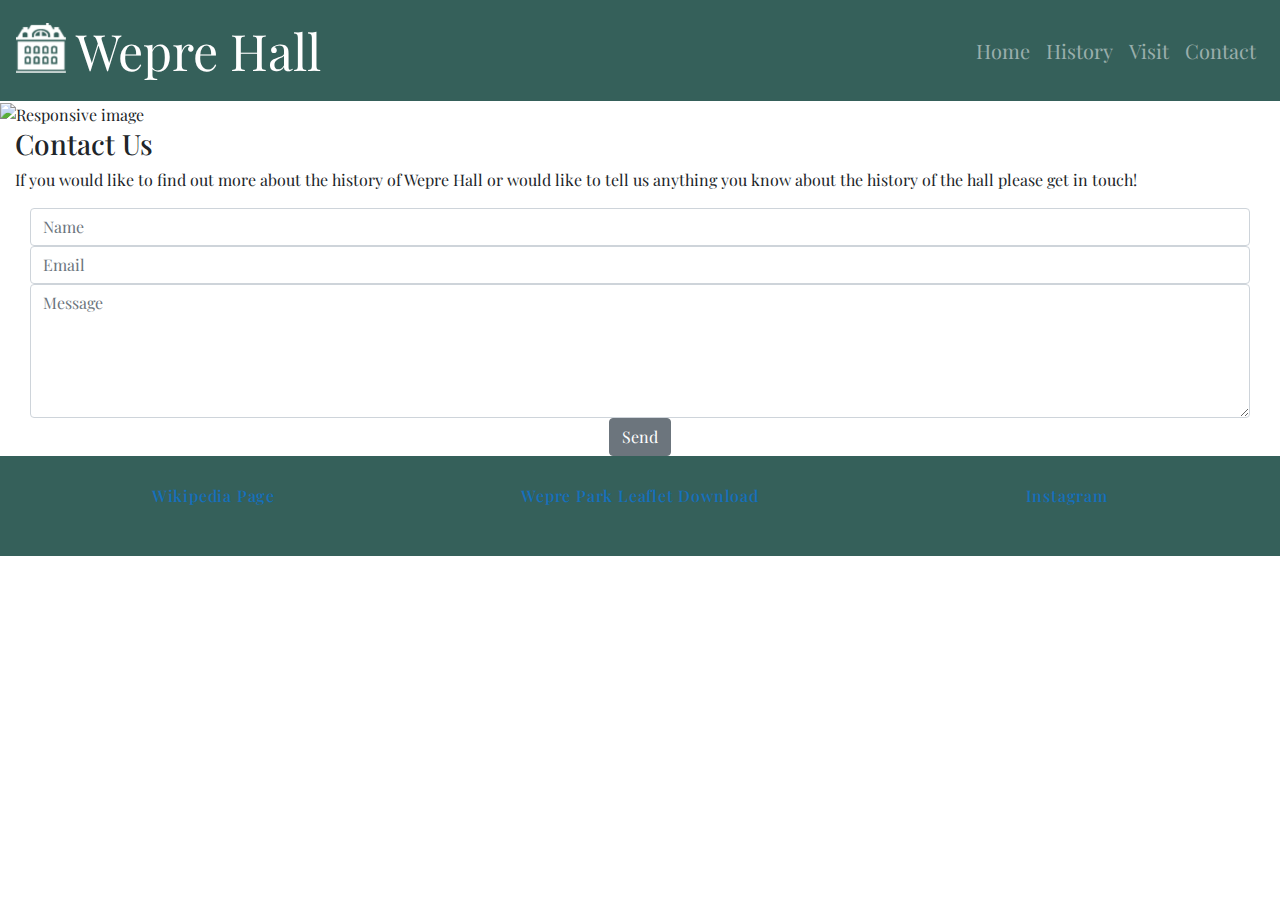
==== contact.html @ 7574e031 "add bootstap classes to make navbar sticky" ====
<!DOCTYPE html>
<html lang="en">

<head>


	<meta charset="UTF-8">
	<meta name="viewport" content="width=device-width, initial-scale=1.0">
	<link rel="apple-touch-icon" sizes="180x180" href="assets/favicon/apple-touch-icon.png">
	<link rel="icon" type="image/png" sizes="32x32" href="assets/favicon/favicon-32x32.png">
	<link rel="icon" type="image/png" sizes="16x16" href="assets/favicon/favicon-16x16.png">
	<link rel="manifest" href="assets/favicon/site.webmanifest">
	<link rel="mask-icon" href="assets/favicon/safari-pinned-tab.svg" color="#5bbad5">
	<meta name="msapplication-TileColor" content="#da532c">
	<meta name="theme-color" content="#ffffff">
	<title>Wepre Hall</title>
	<link href="https://fonts.googleapis.com/css2?family=Playfair+Display:wght@500&display=swap" rel="stylesheet">
	<link rel="stylesheet" href="https://maxcdn.bootstrapcdn.com/bootstrap/4.2.1/css/bootstrap.min.css"
		type="text/css" />
	<script src="https://kit.fontawesome.com/65dede8dbe.js" crossorigin="anonymous"></script>
	<link rel="stylesheet" href="assets/css/styles.css">

</head>

<body>
	<header class="sticky-top">
		<nav class="navbar navbar-expand-md navbar-dark navbar-bg-colour">
			<a class="navbar-brand title" href="">
				<img src="assets/images/LogoMakr.png"  class="d-inline-block align-top logo" alt="" loading="lazy">
Wepre Hall</a>
				<button class="navbar-toggler" type="button" data-toggle="collapse" data-target="#navbarTogglerDemo02" aria-controls="navbarTogglerDemo02" aria-expanded="false" aria-label="Toggle navigation">
    <span class="navbar-toggler-icon"></span>
  </button>
				<div class="collapse navbar-collapse" id="navbarTogglerDemo02">

					<ul class="navbar-nav ml-auto">
						<li class="nav-item">
							<a class="nav-link" href="index.html">Home</a>
						</li>
						<li class="nav-item">
							<a class="nav-link" href="history.html">History</a>
						</li>
						<li class="nav-item">
							<a class="nav-link" href="visit.html">Visit</a>
						</li>
						<li class="nav-item">
							<a class="nav-link" href="contact.html">Contact</a>
						</li>
					</ul>
				</div>
		</nav>
	</header>
	<section>
		<img src="assets/images/pixabay-winter.jpg" class="img-fluid big-pic" alt="Responsive image">
		<div class="container-fluid contact-content">
			<div class="row">
				<div class="col-lg-12 ">
					<h3 class="contact-heading">Contact Us <i class="far fa-comment"></i></h3>
					<p class="contact-question">If you would like to find out more about the history of Wepre Hall or
						would like to tell us anything you know about the history of the hall please get in touch! </p>
					<div class="container-fluid">

						<div class="row bg-colour-contact">
							<div class="center-form col-lg-12">
								<form>
									<input type="text" name="name" id="fullname" class="form-control" placeholder="Name" required>
									<input type="email" name="email" id="emailaddress" class="form-control" placeholder="Email" required>
									<textarea rows="5" name="message" id="message" class="form-control" placeholder="Message" required></textarea>
									<div class="form-row text-center">

										<div class="col">
											<button type="submit" class="btn btn-secondary">Send</button>
										</div>
									</div>

								</form>


							</div>


						</div>
					</div>
				</div>

			</div>

		</div>

	</section>

	<footer class="container-fluid">
		<div class="row">
			<div class="col-sm-4 footer-style">
				<a href="https://en.wikipedia.org/wiki/Wepre_Park" target="_blank">
					<h6 class="footer-font">Wikipedia Page
						<i class="fab fa-wikipedia-w"></i></h6>
				</a>

			</div>
			<div class="col-sm-4 footer-style">
				<a href="assets/docs/Discover-Wepre-Park-Booklet.pdf" target="_blank">
					<h6 class="footer-font">Wepre Park Leaflet Download
						<i class="fas fa-file-download"></i></h6>
				</a>

			</div>
			<div class="col-sm-4 footer-style">
				<a href="https://www.instagram.com" target="_blank">
					<h6 class="footer-font">Instagram
						<i class="fab fa-instagram"></i> </h6>
				</a>

			</div>
		</div>
	</footer>
	<!-- /*below code copied off slack channel* -->
	<script src="https://code.jquery.com/jquery-3.5.1.slim.min.js"
		integrity="sha384-DfXdz2htPH0lsSSs5nCTpuj/zy4C+OGpamoFVy38MVBnE+IbbVYUew+OrCXaRkfj" crossorigin="anonymous">
	</script>
	<script src="https://cdn.jsdelivr.net/npm/popper.js@1.16.1/dist/umd/popper.min.js"
		integrity="sha384-9/reFTGAW83EW2RDu2S0VKaIzap3H66lZH81PoYlFhbGU+6BZp6G7niu735Sk7lN" crossorigin="anonymous">
	</script>
	<script src="https://stackpath.bootstrapcdn.com/bootstrap/4.5.2/js/bootstrap.min.js"
		integrity="sha384-B4gt1jrGC7Jh4AgTPSdUtOBvfO8shuf57BaghqFfPlYxofvL8/KUEfYiJOMMV+rV" crossorigin="anonymous">
	</script>
</body>

</html>
---- assets/css/styles.css ----
body {
    font-family: 'Playfair Display', serif;
}



/*********************colours***********/
.navbar-bg-colour{
    background-color:#35605a;
    
}
/***************************Navbar**********************/
.title{
    font-family: 'Playfair Display', serif;
    font-size: 50px;
    
}
.navbar{
    min-height: 100px;
    font-size: 20px;
    font-family: 'Playfair Display', serif;
}
.logo{
    margin-top: 10px;
height: 50px;
width: 50px;
}

/************************Footer***********************/

footer{
    background-color: #35605a;
     min-height: 100px;
     color:#fff;
     font-weight: 300;
     text-align: center;
     font-family: 'Playfair Display', serif;
     letter-spacing: 0.8px;
     padding-top: 30px;
     padding-bottom: 30px;
}

.footer-font{
    opacity: 0.6;
}
.footer-font:hover{
    opacity: 0.8;
}

/******************media queries***************/

@media(max-width:1000px){
.title{
    font-size: 30px;
}
.logo{
    height: 30px;
    width: 30px;
}
.navbar{
   min-height: 32px;
} 
}

@media(max-width:575px){
  .title{
    font-size: 25px;
}
.logo{
    height: 25px;
    width: 25px;
    margin-top: 5px;
} 

}

@media(min-width:1000px){

.carousel-item{
    height: 550px;
}

.big-pic-history{
    max-height:650px;
    }
}


/**********************************Home Page*****************************/

.home-content{
    height: 400px;
    width: 100%;
    font-family: 'Playfair Display', serif;
    padding-top: 30px;
}

/******************History*****************************/

.big-pic-history{
    width: 100%;
    }

.history-heading {

    margin: 50px 0 50px 0;
}
.history-heading i {
    padding-left: 5px;
}

.timeline-item {
    padding: 4em 2em 0em 2em;
    position: relative;
    
    border-left: 1px solid;
}

.timeline-item p {
    padding: 0;
    margin: 0;
}

.timeline-item:before {
    content: attr(data-dates);
    position: absolute;
    left: 2.5em;
    top: 3em;
    display: block;
    font-weight: 500;
    font-size: 0.8em;
    padding: 0;
    margin: 0;
}

.timeline-item:after {
    width: 12px;
    height: 12px;
    display: block;
    top: 2.4em;
    position: absolute;
    left: -6px;
    border-radius: 12px;
    content: '';
    background: #35605a;
}

.history-items {
    margin-bottom: 30px;
}

.section-column{
    margin-left:50px;
}

/********************************Visit page****************************/
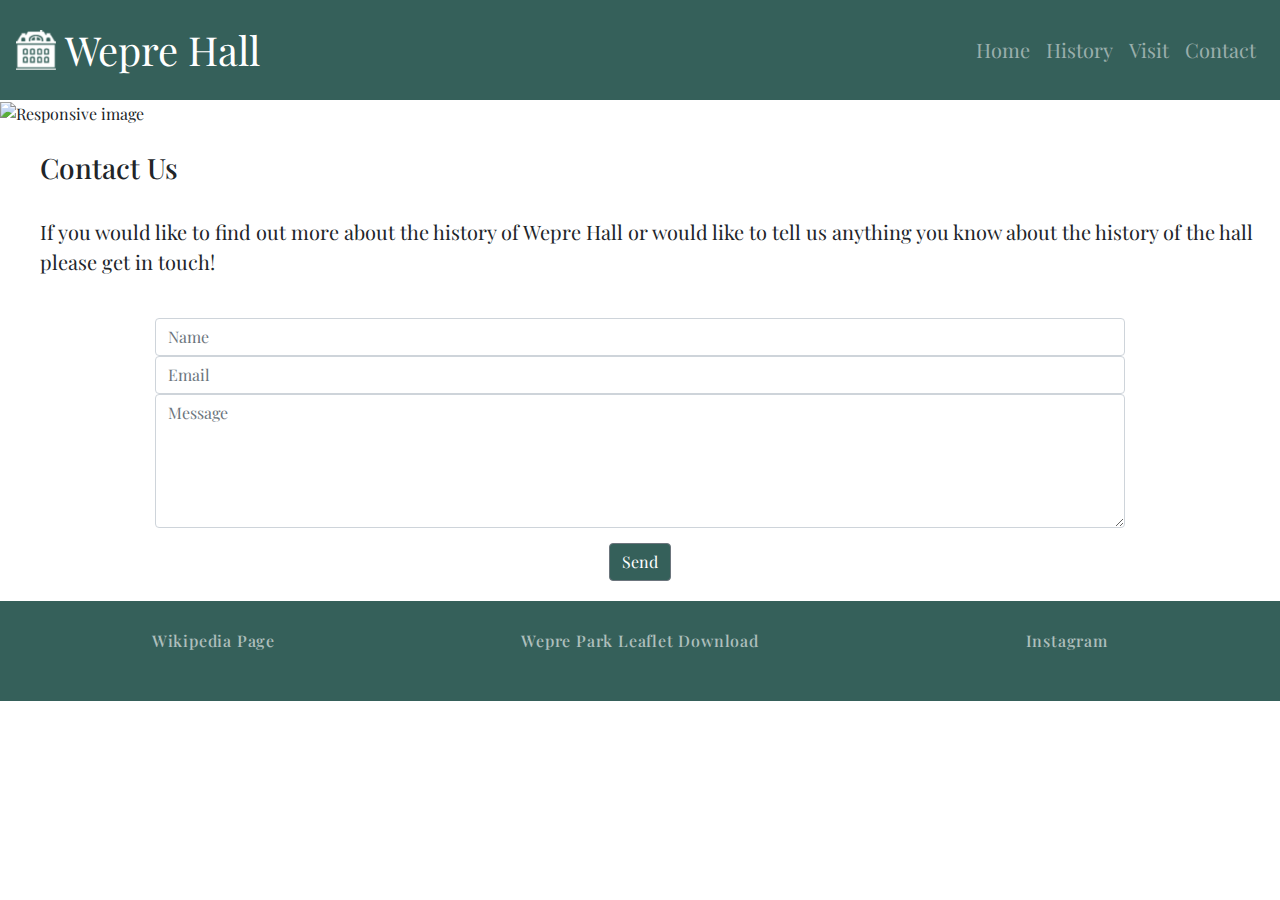
==== commit 6ab1a8ba: "removed whitespace between code on all pages" ====
--- a/contact.html
+++ b/contact.html
@@ -1,11 +1,10 @@
 <!DOCTYPE html>
 <html lang="en">
-
 <head>
-
-
-	<meta charset="UTF-8">
+<meta charset="UTF-8">
 	<meta name="viewport" content="width=device-width, initial-scale=1.0">
+    <title>Wepre Hall</title>
+    <!-- Favicon link sourced from Realfavicongenerator.net  -->
 	<link rel="apple-touch-icon" sizes="180x180" href="assets/favicon/apple-touch-icon.png">
 	<link rel="icon" type="image/png" sizes="32x32" href="assets/favicon/favicon-32x32.png">
 	<link rel="icon" type="image/png" sizes="16x16" href="assets/favicon/favicon-16x16.png">
@@ -13,16 +12,18 @@
 	<link rel="mask-icon" href="assets/favicon/safari-pinned-tab.svg" color="#5bbad5">
 	<meta name="msapplication-TileColor" content="#da532c">
 	<meta name="theme-color" content="#ffffff">
-	<title>Wepre Hall</title>
+	<!-- google fonts CDN -->
 	<link href="https://fonts.googleapis.com/css2?family=Playfair+Display:wght@500&display=swap" rel="stylesheet">
-	<link rel="stylesheet" href="https://maxcdn.bootstrapcdn.com/bootstrap/4.2.1/css/bootstrap.min.css"
+	<!-- Bootsrap 4 CDN -->
+    <link rel="stylesheet" href="https://maxcdn.bootstrapcdn.com/bootstrap/4.2.1/css/bootstrap.min.css"
 		type="text/css" />
-	<script src="https://kit.fontawesome.com/65dede8dbe.js" crossorigin="anonymous"></script>
-	<link rel="stylesheet" href="assets/css/styles.css">
-
+	<!-- Font awesome CDN -->
+    <script src="https://kit.fontawesome.com/65dede8dbe.js" crossorigin="anonymous"></script>
+	<!-- link to stylesheet -->
+    <link rel="stylesheet" href="assets/css/styles.css">
 </head>
-
 <body>
+<!-- Below code is for the Navbar -->
 	<header class="sticky-top">
 		<nav class="navbar navbar-expand-md navbar-dark navbar-bg-colour">
 			<a class="navbar-brand title" href="">
@@ -32,8 +33,7 @@
     <span class="navbar-toggler-icon"></span>
   </button>
 				<div class="collapse navbar-collapse" id="navbarTogglerDemo02">
-
-					<ul class="navbar-nav ml-auto">
+<ul class="navbar-nav ml-auto">
 						<li class="nav-item">
 							<a class="nav-link" href="index.html">Home</a>
 						</li>
@@ -55,66 +55,58 @@
 		<div class="container-fluid contact-content">
 			<div class="row">
 				<div class="col-lg-12 ">
+                <!-- Contact us content -->
 					<h3 class="contact-heading">Contact Us <i class="far fa-comment"></i></h3>
 					<p class="contact-question">If you would like to find out more about the history of Wepre Hall or
 						would like to tell us anything you know about the history of the hall please get in touch! </p>
 					<div class="container-fluid">
-
-						<div class="row bg-colour-contact">
+                    						<div class="row bg-colour-contact">
 							<div class="center-form col-lg-12">
-								<form>
+								<!-- Below code is for the contact form -->
+                                <form>
 									<input type="text" name="name" id="fullname" class="form-control" placeholder="Name" required>
 									<input type="email" name="email" id="emailaddress" class="form-control" placeholder="Email" required>
 									<textarea rows="5" name="message" id="message" class="form-control" placeholder="Message" required></textarea>
 									<div class="form-row text-center">
-
-										<div class="col">
+<div class="col">
 											<button type="submit" class="btn btn-secondary">Send</button>
 										</div>
 									</div>
-
-								</form>
-
-
-							</div>
-
-
-						</div>
-					</div>
+</form>
+</div>
+</div>
+</div>
 				</div>
-
-			</div>
-
-		</div>
-
-	</section>
-
+</div>
+</div>
+</section>
+<!-- Below code is for the footer -->
 	<footer class="container-fluid">
 		<div class="row">
 			<div class="col-sm-4 footer-style">
+            <!-- Link to wikipedia with icon -->
 				<a href="https://en.wikipedia.org/wiki/Wepre_Park" target="_blank">
 					<h6 class="footer-font">Wikipedia Page
 						<i class="fab fa-wikipedia-w"></i></h6>
 				</a>
-
-			</div>
+</div>
 			<div class="col-sm-4 footer-style">
+            <!-- Link to wepre park leaflet with icon -->
 				<a href="assets/docs/Discover-Wepre-Park-Booklet.pdf" target="_blank">
 					<h6 class="footer-font">Wepre Park Leaflet Download
 						<i class="fas fa-file-download"></i></h6>
 				</a>
-
-			</div>
+</div>
 			<div class="col-sm-4 footer-style">
+            <!-- Link to instagram with icon -->
 				<a href="https://www.instagram.com" target="_blank">
 					<h6 class="footer-font">Instagram
 						<i class="fab fa-instagram"></i> </h6>
 				</a>
-
-			</div>
+</div>
 		</div>
 	</footer>
-	<!-- /*below code copied off slack channel* -->
+	<!--Below code is for the burger icon and is copied off stack overflow -->
 	<script src="https://code.jquery.com/jquery-3.5.1.slim.min.js"
 		integrity="sha384-DfXdz2htPH0lsSSs5nCTpuj/zy4C+OGpamoFVy38MVBnE+IbbVYUew+OrCXaRkfj" crossorigin="anonymous">
 	</script>
@@ -125,5 +117,4 @@
 		integrity="sha384-B4gt1jrGC7Jh4AgTPSdUtOBvfO8shuf57BaghqFfPlYxofvL8/KUEfYiJOMMV+rV" crossorigin="anonymous">
 	</script>
 </body>
-
 </html>--- a/assets/css/styles.css
+++ b/assets/css/styles.css
@@ -2,117 +2,154 @@
     font-family: 'Playfair Display', serif;
 }
 
-
-
-/*********************colours***********/
-.navbar-bg-colour{
-    background-color:#35605a;
-    
-}
-/***************************Navbar**********************/
-.title{
-    font-family: 'Playfair Display', serif;
-    font-size: 50px;
-    
-}
-.navbar{
+/*colours*/
+.navbar-bg-colour {
+    background-color: #35605a;
+}
+
+/*Below code is to style the navbar*/
+.title {
+    font-size: 40px;
+}
+
+.navbar {
     min-height: 100px;
     font-size: 20px;
+}
+
+.logo {
+    margin-top: 10px;
+    height: 40px;
+    width: 40px;
+}
+
+/*Below code is to style the footer*/
+footer {
+    background-color: #35605a;
+    min-height: 100px;
+    color: #fff;
+    font-weight: 300;
+    text-align: center;
     font-family: 'Playfair Display', serif;
-}
-.logo{
-    margin-top: 10px;
-height: 50px;
-width: 50px;
-}
-
-/************************Footer***********************/
-
-footer{
-    background-color: #35605a;
-     min-height: 100px;
-     color:#fff;
-     font-weight: 300;
-     text-align: center;
-     font-family: 'Playfair Display', serif;
-     letter-spacing: 0.8px;
-     padding-top: 30px;
-     padding-bottom: 30px;
-}
-
-.footer-font{
+    letter-spacing: 0.8px;
+    padding-top: 30px;
+    padding-bottom: 30px;
+}
+
+.footer-font {
     opacity: 0.6;
-}
-.footer-font:hover{
+    color: #fff;
+
+}
+
+.footer-font:hover {
     opacity: 0.8;
 }
 
-/******************media queries***************/
-
-@media(max-width:1000px){
-.title{
-    font-size: 30px;
-}
-.logo{
-    height: 30px;
-    width: 30px;
-}
-.navbar{
-   min-height: 32px;
-} 
-}
-
-@media(max-width:575px){
-  .title{
-    font-size: 25px;
-}
-.logo{
-    height: 25px;
-    width: 25px;
-    margin-top: 5px;
-} 
-
-}
-
-@media(min-width:1000px){
-
-.carousel-item{
-    height: 550px;
-}
-
-.big-pic-history{
-    max-height:650px;
-    }
-}
-
-
-/**********************************Home Page*****************************/
-
-.home-content{
-    height: 400px;
+.footer-style a {
+    text-decoration: none;
+}
+
+/*Below code is for media queries*/
+
+/*Tablet view and smaller*/
+@media(max-width:1000px) {
+    .title {
+        font-size: 30px;
+    }
+
+    .logo {
+        height: 30px;
+        width: 30px;
+    }
+
+    .navbar {
+        min-height: 32px;
+    }
+}
+
+/*Mobile view and smaller*/
+@media(max-width:575px) {
+    .title {
+        font-size: 25px;
+    }
+
+    .logo {
+        height: 25px;
+        width: 25px;
+        margin-top: 5px;
+    }
+}
+
+/* Tablet view and bigger */
+@media(min-width:1000px) {
+
+    .carousel-item {
+        height: 550px;
+    }
+
+    .big-pic {
+        max-height: 650px;
+    }
+
+    p {
+        font-size: 20px;
+    }
+
+}
+
+/* ipad pro view */
+@media screen and (min-width: 1024px) and (min-height: 1366px) {
+    .home-content {
+        min-height: 615px;
+    }
+
+    .contact-content {
+        min-height: 515px;
+    }
+}
+
+/*Below code is for styling all hero images*/
+.big-pic {
     width: 100%;
+}
+
+/*Below code styles the homepage*/
+.home-content {
     font-family: 'Playfair Display', serif;
     padding-top: 30px;
-}
-
-/******************History*****************************/
-
-.big-pic-history{
-    width: 100%;
-    }
-
+    padding-bottom: 20px;
+}
+
+.overview-heading {
+    padding-bottom: 20px;
+}
+
+.overview-heading i {
+    padding-left: 5px;
+}
+
+.the-hall-today-heading {
+    padding-bottom: 20px;
+}
+
+.the-hall-today-heading i {
+    padding-left: 5px;
+}
+
+/*Below code styles the history page*/
 .history-heading {
-
-    margin: 50px 0 50px 0;
-}
+    margin: 30px 0 30px 0;
+}
+
 .history-heading i {
     padding-left: 5px;
 }
 
+/* Below code styles the timeline and it was sourced from CI course bootstrap 4 mini project work history */
 .timeline-item {
     padding: 4em 2em 0em 2em;
     position: relative;
-    
     border-left: 1px solid;
 }
 
@@ -149,9 +186,72 @@
     margin-bottom: 30px;
 }
 
-.section-column{
-    margin-left:50px;
-}
-
-/********************************Visit page****************************/
-
+.section-column {
+    margin-left: 50px;
+}
+
+/*Below code is for styling the visit page*/
+.visit-container {
+    padding: 20px;
+}
+
+.visit-heading {
+    padding-bottom: 20px;
+}
+
+.visit-heading i {
+    padding-left: 5px;
+}
+
+.opening-times-heading {
+    padding-top: 20px;
+    padding-bottom: 20px;
+}
+
+.opening-times-heading i {
+    padding-left: 5px;
+}
+
+/* Below code makes the embedded map responsive and was sourced from os training website */
+.map-responsive {
+    overflow: hidden;
+    padding-bottom: 56.25%;
+    position: relative;
+    height: 0;
+}
+
+.map-responsive iframe {
+    left: 0;
+    top: 0;
+    height: 100%;
+    width: 100%;
+    position: absolute;
+}
+
+/*Below code styles the contact page*/
+.contact-heading {
+    padding: 25px 0 25px 25px;
+}
+
+.contact-heading i {
+    padding-left: 5px;
+}
+
+.contact-question {
+    padding-left: 25px;
+}
+
+/* Below code styles the contact form */
+.center-form {
+    padding-top: 25px;
+    max-width: 80%;
+    margin: 0 auto;
+}
+
+/*Below code aligns the submit button */
+button[type="submit"] {
+    margin-top: 15px;
+    margin-bottom: 20px;
+    background-color: #35605a;
+    color: #fff
+}